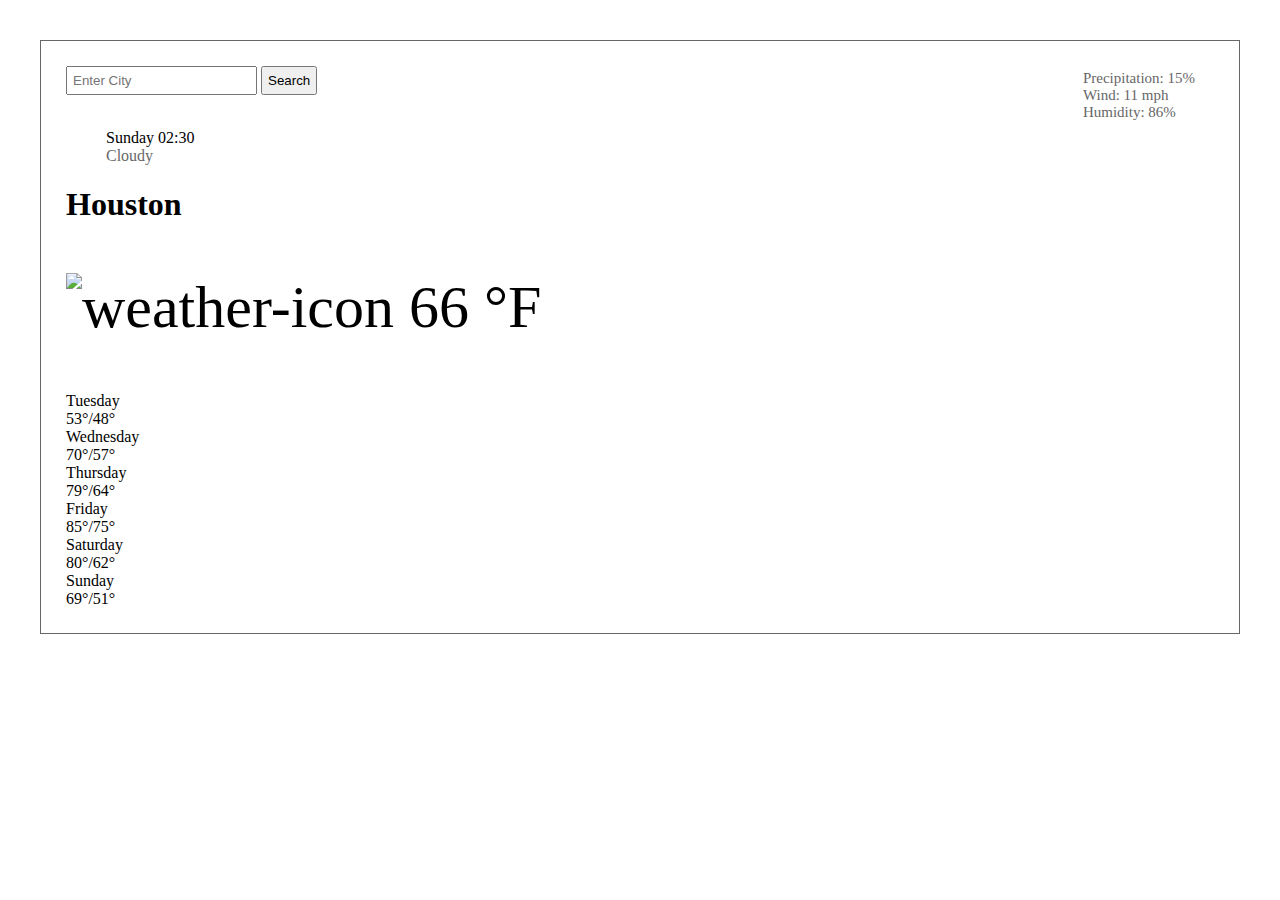
==== plus.weather.project/index.html @ 3efcf062 "added folder to repository" ====
<!DOCTYPE html>
<html lang="en">
  <head>
    <meta charset="UTF-8" />
    <meta http-equiv="X-UA-Compatible" content="IE=edge" />
    <meta name="viewport" content="width=device-width, initial-scale=1.0" />
    <title>Weather App</title>
    <link
      href="https://cdn.jsdelivr.net/npm/bootstrap@5.2.3/dist/css/bootstrap.min.css"
      rel="stylesheet"
      integrity="sha384-rbsA2VBKQhggwzxH7pPCaAqO46MgnOM80zW1RWuH61DGLwZJEdK2Kadq2F9CUG65"
      crossorigin="anonymous"
    />
    <script src="https://unpkg.com/axios@1.1.2/dist/axios.min.js"></script>
    <link rel="stylesheet" href="src/style.css" />
  </head>
  <body>
    <div class="container">
      <form id="search-form">
        <input
          type="search"
          id="city-input"
          class="search-engine"
          placeholder="Enter City"
        />
        <input type="submit" class="search-button" value="Search" />
      </form>
      <br />
      <ul>
        <li id="dateAndTime"></li>
        <li class="weather-description">Cloudy</li>
      </ul>

      <h1 id="city">Houston</h1>
      <h2>
        <img
          src="https://ssl.gstatic.com/onebox/weather/64/cloudy.png"
          alt="weather-icon"
        />
        <span class="displayedTemp" id="temperature"> 66</span>
        <span class="temperature-scale"> °F </span>
      </h2>
      <ul class="climate-info">
        <li>Precipitation:<span class="precipitation"> 15</span>%</li>
        <li>Wind:<span class="wind-speed"> 11</span> mph</li>
        <li>Humidity:<span class="humidity"> 86</span>%</li>
      </ul>

      <div class="row">
        <div class="col">
          Tuesday <br />
          53°/48°
        </div>
        <div class="col">
          Wednesday <br />
          70°/57°
        </div>
        <div class="col">
          Thursday <br />
          79°/64°
        </div>
        <div class="col">
          Friday <br />
          85°/75°
        </div>
        <div class="col">
          Saturday <br />
          80°/62°
        </div>
        <div class="col">
          Sunday <br />
          69°/51°
        </div>
      </div>
    </div>
    <script type="text/javascript" src="src/script.js"></script>
  </body>
</html>
---- plus.weather.project/src/style.css ----
body {
  border: 1px solid #676767;
  margin: 40px;
  padding: 25px;
}
h1 {
  font-weight: 700;
}
h2 {
  font-size: 60px;
  font-weight: 500;
}
ul {
  list-style: none;
}
a {
  text-decoration: none;
}
ul.climate-info {
  padding: 15px;
  position: absolute;
  right: 70px;
  top: 40px;
  list-style: none;
  color: #676767;
  font-size: 15px;
}
.search-engine {
  padding: 5px;
}
.search-button {
  padding: 5px;
}
.weather-description {
  color: #676767;
}
.temperature-scales {
  font-size: 15px;
  position: relative;
  top: -34px;
  font-weight: 500;
}
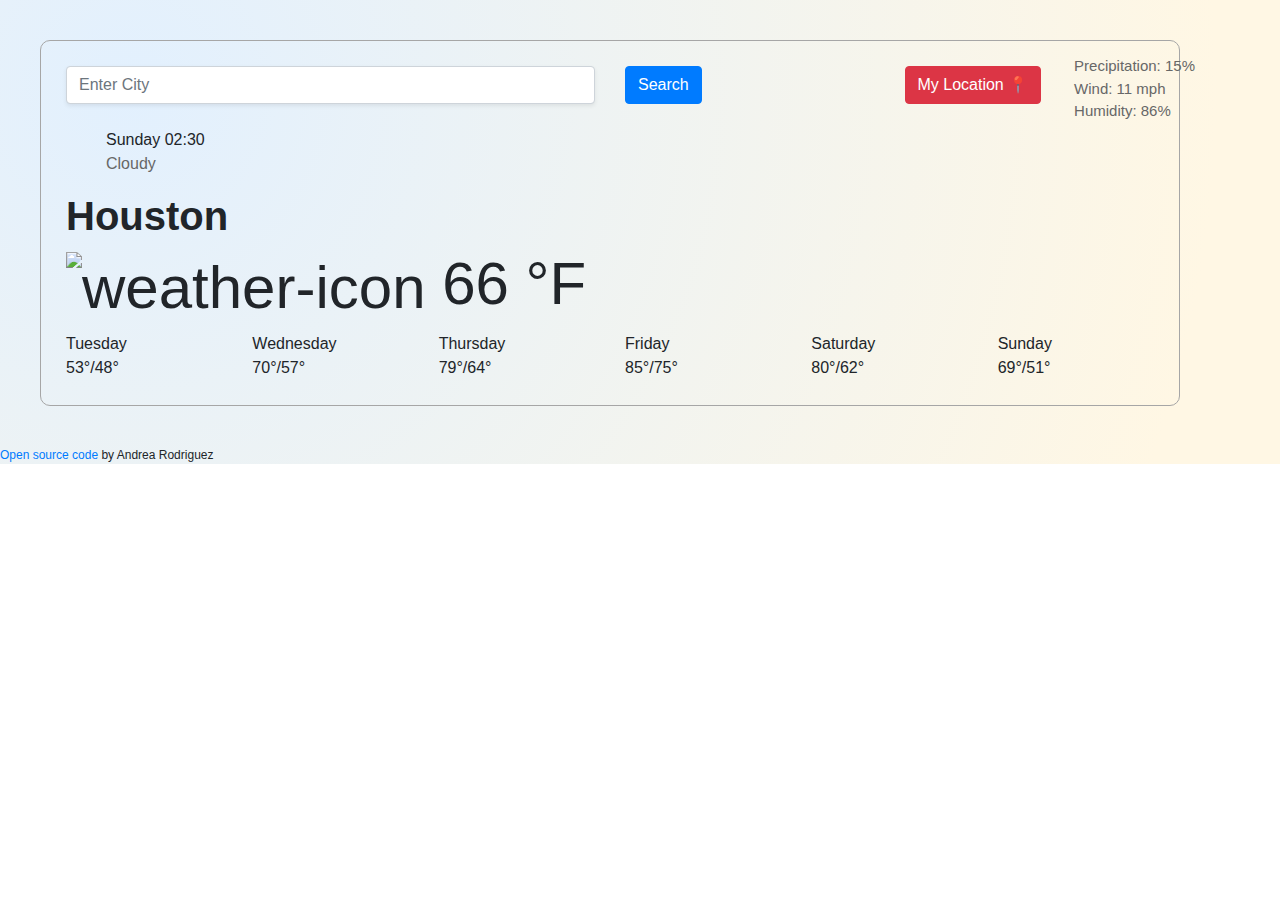
==== commit 8ae5d687: "updated the link for bootstrap, added link for open source code and added some css" ====
--- a/plus.weather.project/index.html
+++ b/plus.weather.project/index.html
@@ -6,24 +6,39 @@
     <meta name="viewport" content="width=device-width, initial-scale=1.0" />
     <title>Weather App</title>
     <link
-      href="https://cdn.jsdelivr.net/npm/bootstrap@5.2.3/dist/css/bootstrap.min.css"
       rel="stylesheet"
-      integrity="sha384-rbsA2VBKQhggwzxH7pPCaAqO46MgnOM80zW1RWuH61DGLwZJEdK2Kadq2F9CUG65"
+      href="https://stackpath.bootstrapcdn.com/bootstrap/4.3.1/css/bootstrap.min.css"
+      integrity="sha384-ggOyR0iXCbMQv3Xipma34MD+dH/1fQ784/j6cY/iJTQUOhcWr7x9JvoRxT2MZw1T"
       crossorigin="anonymous"
     />
     <script src="https://unpkg.com/axios@1.1.2/dist/axios.min.js"></script>
-    <link rel="stylesheet" href="src/style.css" />
+    <link href="src/style.css" rel="stylesheet" />
   </head>
   <body>
     <div class="container">
+      <div class="weather-app"></div>
       <form id="search-form">
-        <input
-          type="search"
-          id="city-input"
-          class="search-engine"
-          placeholder="Enter City"
-        />
-        <input type="submit" class="search-button" value="Search" />
+        <div class="row">
+          <div class="col-6">
+            <input
+              type="search"
+              id="city-input"
+              class="form-control shadow-sm"
+              placeholder="Enter City"
+            />
+          </div>
+          <div class="col-3">
+            <input
+              type="submit"
+              id="search-button"
+              class="btn btn-primary"
+              value="Search"
+            />
+          </div>
+          <div class="col-3" id="current-location">
+            <button type="button" class="btn btn-danger">My Location 📍</button>
+          </div>
+        </div>
       </form>
       <br />
       <ul>
@@ -73,6 +88,14 @@
         </div>
       </div>
     </div>
+    <footer>
+      <span class="gitHubLink">
+        <a href="https://github.com/Drea49/my-weather-app-project">
+          Open source code</a
+        >
+      </span>
+      by Andrea Rodriguez
+    </footer>
     <script type="text/javascript" src="src/script.js"></script>
   </body>
 </html>
--- a/plus.weather.project/src/style.css
+++ b/plus.weather.project/src/style.css
@@ -1,7 +1,11 @@
 body {
-  border: 1px solid #676767;
-  margin: 40px;
-  padding: 25px;
+  background: radial-gradient(
+    circle at 10% 20%,
+    rgb(226, 240, 254) 0%,
+    rgb(255, 247, 228) 90%
+  );
+
+  background-repeat: no-repeat;
 }
 h1 {
   font-weight: 700;
@@ -25,6 +29,15 @@
   color: #676767;
   font-size: 15px;
 }
+footer {
+  font-size: 12px;
+}
+.container {
+  border: 1px solid rgb(166, 166, 166);
+  border-radius: 10px;
+  margin: 40px;
+  padding: 25px;
+}
 .search-engine {
   padding: 5px;
 }
@@ -40,3 +53,6 @@
   top: -34px;
   font-weight: 500;
 }
+.gitHubLink {
+  text-decoration: none;
+}
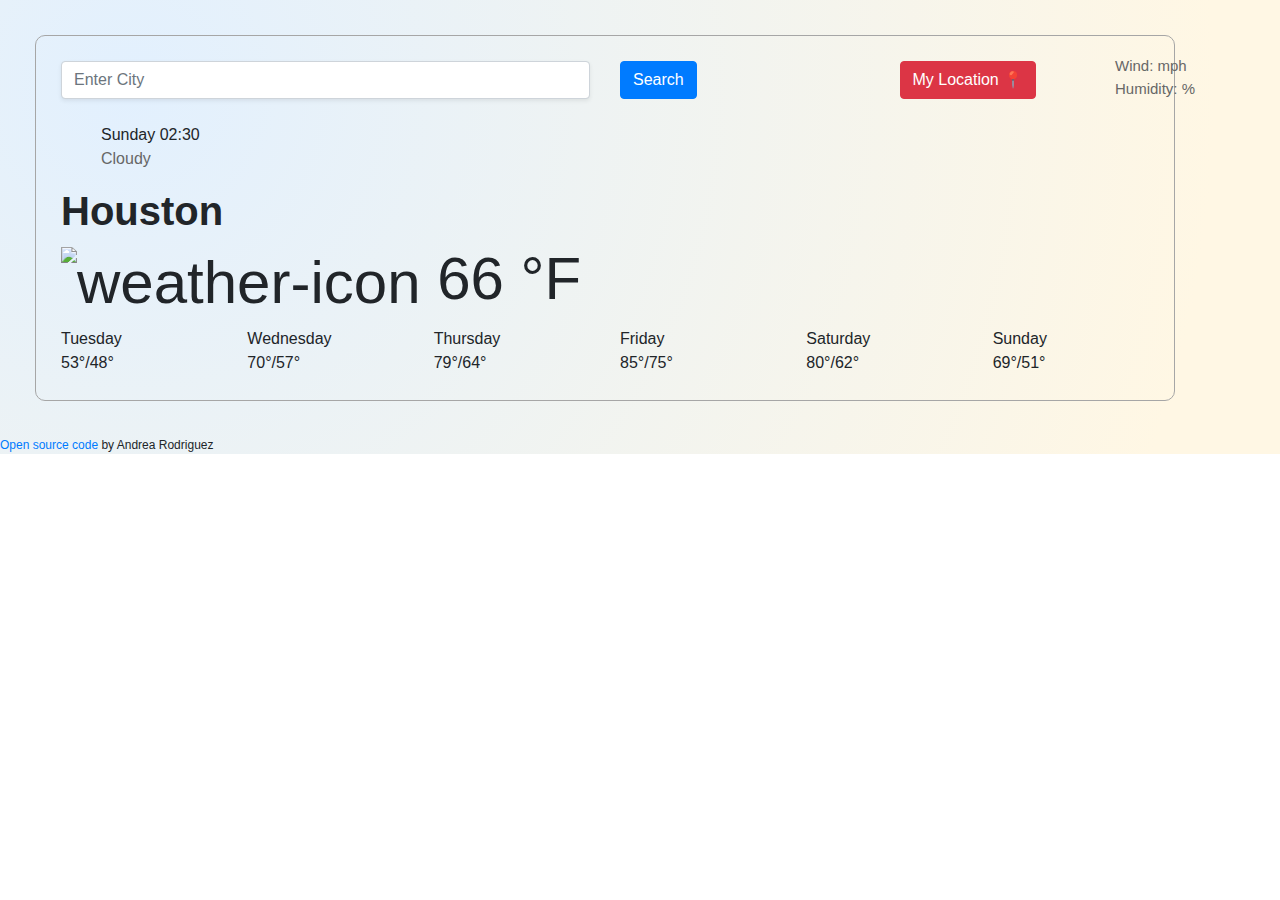
==== commit e1386f3b: "deleted precipitation from climate info" ====
--- a/plus.weather.project/index.html
+++ b/plus.weather.project/index.html
@@ -56,9 +56,8 @@
         <span class="temperature-scale"> °F </span>
       </h2>
       <ul class="climate-info">
-        <li>Precipitation:<span class="precipitation"> 15</span>%</li>
-        <li>Wind:<span class="wind-speed"> 11</span> mph</li>
-        <li>Humidity:<span class="humidity"> 86</span>%</li>
+        <li>Wind:<span class="wind-speed"> </span> mph</li>
+        <li>Humidity:<span class="humidity"> </span>%</li>
       </ul>
 
       <div class="row">
--- a/plus.weather.project/src/style.css
+++ b/plus.weather.project/src/style.css
@@ -35,7 +35,7 @@
 .container {
   border: 1px solid rgb(166, 166, 166);
   border-radius: 10px;
-  margin: 40px;
+  margin: 35px;
   padding: 25px;
 }
 .search-engine {
